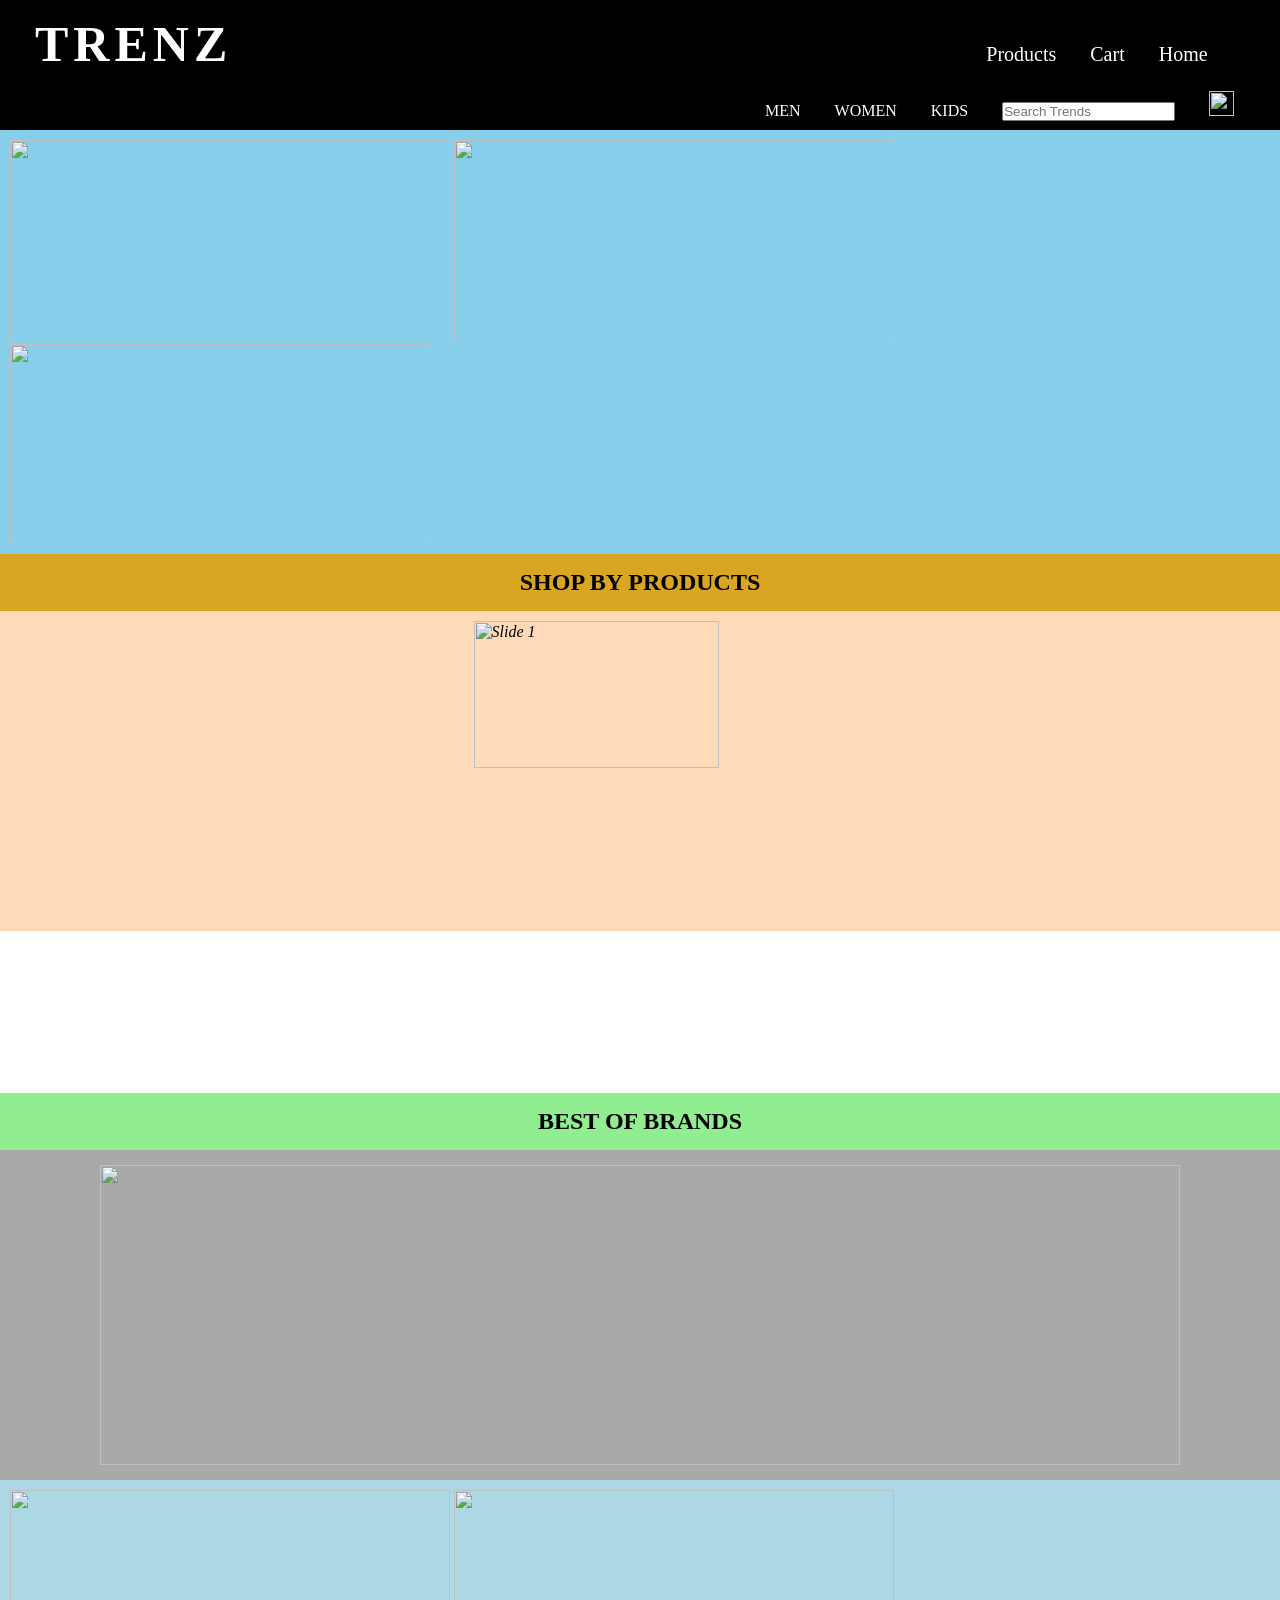
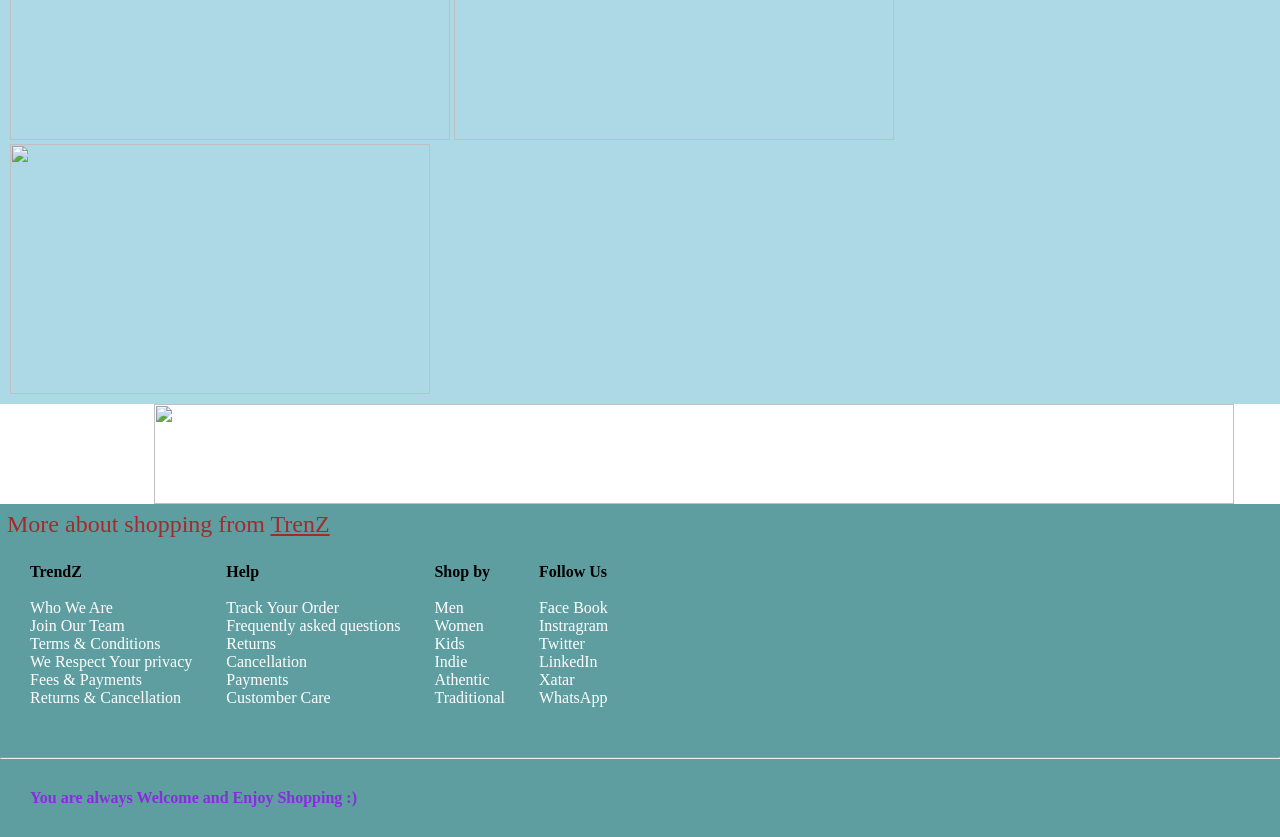
==== Landing_page.html @ 73bbf175 "Add files via upload" ====
<!DOCTYPE >
<html>
<head>
    <title>Trenz | Online Shopping Clothes</title>
    <link rel="stylesheet" type="text/css" href="Landing_page.css">
    <link rel="icon" type="icons" href="icons/logo.jpeg">

</head>
<body>
    <div class="header">
        
        <nav>
            <h1 style="font-size:50px;letter-spacing: 5px";>TRENZ</h1>
            <ul name="top1">
            <li style="font-size: 20px;">Products</li>
            <li style="font-size: 20px;">Cart</li>
            <li style="font-size: 20px;">Home</li>
            </ul><br>
            <ul id="top2" >
                <br>
                <ul id="top3">
                <li>MEN</li>
                <li >WOMEN</li>
                <li >KIDS</li>
                <li><input type="searchbar" placeholder="Search Trends" height="20px;" ></li>
                <li><img src="icons/favourite.png" width="25px"></li>
            </ul>
            </ul>
        </nav>
    </div>

    <div class="frame">

        <img src="img/Top1.png"  style="width: 440px; height:200px;" href="https://www.ajio.com/s/min-30-percent-off-4707-52081">
        <img src="img/Top2.png"  style="width: 440px; height:200px;" href="https://www.ajio.com/s/starting-at-rs-199-4707-52082">
        <img src="img/Top3.png"  style="width: 420px; height:200px;" href="https://www.ajio.com/s/starting-at-rs-399-4795-80061">
         
    </div>
    <h2>SHOP BY PRODUCTS</h2>
    <address id="bodylb">
    <div class="slideshow-container" >
        <div class="slide fade">
          <img src="img/bodyimg1.png" alt="Slide 1">
        </div>
        <div class="slide fade">
          <img src="img/bodyimg2.png" alt="Slide 2">
        </div>
        <div class="slide fade">
          <img src="img/bodyimg3.png" alt="Slide 3">
        </div>
        <div class="slide fade">
            <img src="img/bodyimg4.png" alt="Slide 4">
          </div>
          <div class="slide fade">
            <img src="img/bodyimg5.png" alt="Slide 5">
          </div>
      </div>
      <script src="script.js"></script>
      </address>
      <br><br><br><br><br><br><br><br><br>
      <h2 class="hea2">BEST OF BRANDS</h2>
      <center >
      <img src="img/limg.png" width="1080px" height="300px" class="lg" >
      </center> 
      <div class="frame2">

        <img src="img/brand1.png"  style="width: 440px; height:250px;" href="https://www.ajio.com/s/min-30-percent-off-4707-52081">
        <img src="img/brand2.png"  style="width: 440px; height:250px;" href="https://www.ajio.com/s/starting-at-rs-199-4707-52082">
        <img src="img/brand3.png"  style="width: 420px; height:250px;" href="https://www.ajio.com/s/starting-at-rs-399-4795-80061">
         
    </div>
   
    <img src="img/downassu.png" width="1080px" height="100px" id="down">
      
    <dl>
        <dt style="font-size:150%">More about shopping from <u >TrenZ</u></dt><br>
       
        <dd>
            
            <h4 style="color: black;">TrendZ</h4><br>
           <ol type="square">
            <li>Who We Are</li><br>
            <li>Join Our Team</li><br>
            <li>Terms & Conditions</li><br>
            <li>We Respect Your privacy</li><br>
            <li>Fees & Payments</li><br>
            <li>Returns & Cancellation</li>
           </ol>
        </dd>
        <dd>
            <h4 style="color: black;">Help</h4><br>
           <ol type="square">
            <li>Track Your Order</li><br>
            <li>Frequently asked questions</li><br>
            <li>Returns</li><br>
            <li>Cancellation</li><br>
            <li>Payments</li><br>
            <li>Customber Care</li>
           </ol>
        </dd>
        <dd>
            <h4 style="color: black;">Shop by</h4><br>
           <ol type="square">
            <li>Men</li><br>
            <li>Women</li><br>
            <li>Kids</li><br>
            <li>Indie</li><br>
            <li>Athentic</li><br>
            <li>Traditional</li>
           </ol>
        </dd>
        <dd>
            <h4 style="color: black;">Follow Us</h4><br>
           <ol type="square">
            <li>Face Book</li><br>
            <li>Instragram</li><br>
            <li>Twitter</li><br>
            <li>LinkedIn</li><br>
            <li>Xatar</li><br>
            <li>WhatsApp</li>
           </ol>
        </dd>

<hr style="border-radius: 10px;">

<h4 id="last">You are always Welcome and Enjoy Shopping :)</h4>
 
    </dl>
      
</body>

</html>
---- Landing_page.css ----
*{
    margin:0px;
    padding: 0px;
}

nav{
    background-color: black;
    color: white;
    padding:15px;
    height: 100px;
}

li,h1,ul{
    display: inline;
}
h1{
    padding-left: 20px;
}

ul{
    margin-left:60%;
    word-spacing: 30px;
}

#top2{
    word-spacing: 50px;
   
}  
#top3{
    margin-left: 60%;
}

li:hover{
    color:greenyellow;
    cursor: pointer;
}

h1:hover{
    color:red;
  
    cursor:pointer;
}

.frame{
    padding:10px;
    background-color: skyblue;
    cursor: pointer;
}
.frame2{
    padding:10px;
    background-color:lightblue;
    cursor: pointer;
}

h2{
    text-align:center;
    padding:15px;
    background-color:goldenrod;
    color:black;

}

.slideshow-container {
    width: 500px; 
    height:300px;
    padding:10px;
    padding-left: 37%;
   
    
  }
  
  .slide {
    display: none;
  }
  
  .slide img {
    width: 70%;
    height: auto;
  }
  
  .fade {
    animation: fade 1.5s ease-out;
  }
  
  @keyframes fade {
    from {opacity: .4}
    to {opacity: 1}
  }

  .lg{
    padding:15px;
  }
  center{
    background-color:darkgray;
    
  }
  
#bodylb{
    background-color: peachpuff;
   
}
.hea2{
    background-color: lightgreen;
}

#down{
    padding-left: 12%;
}

dt{
    padding:7px;
    color:brown;
    text-size-adjust: 20px;
    
}
dl{
    background-color:cadetblue;
    color:white;
}
ol{
    padding-left: 30px;
    padding-bottom: 50px;
}
h4{
    padding-left: 30px;
  
}
#last{
    padding: 30px;
    color:blueviolet;
}

dd,ol{
    display: inline-block;
}

dd{
   border-spacing: 20px;
}
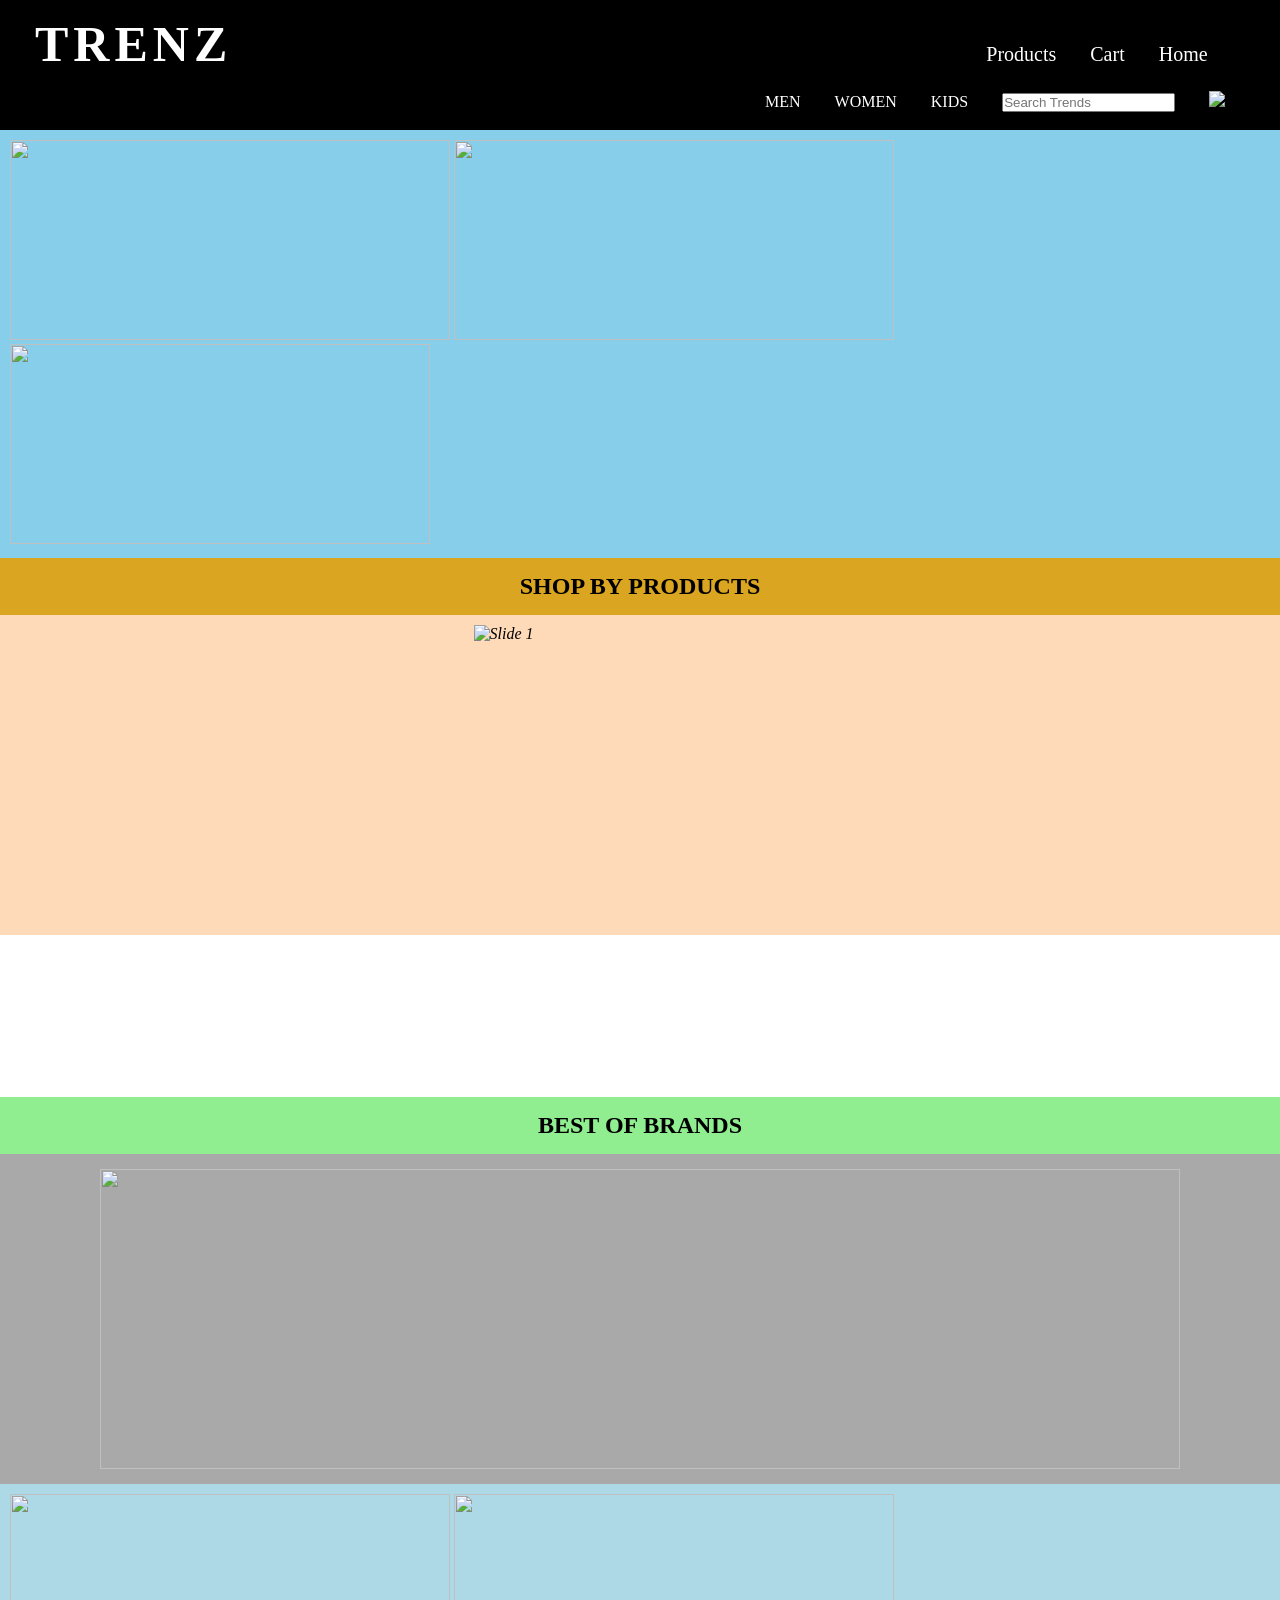
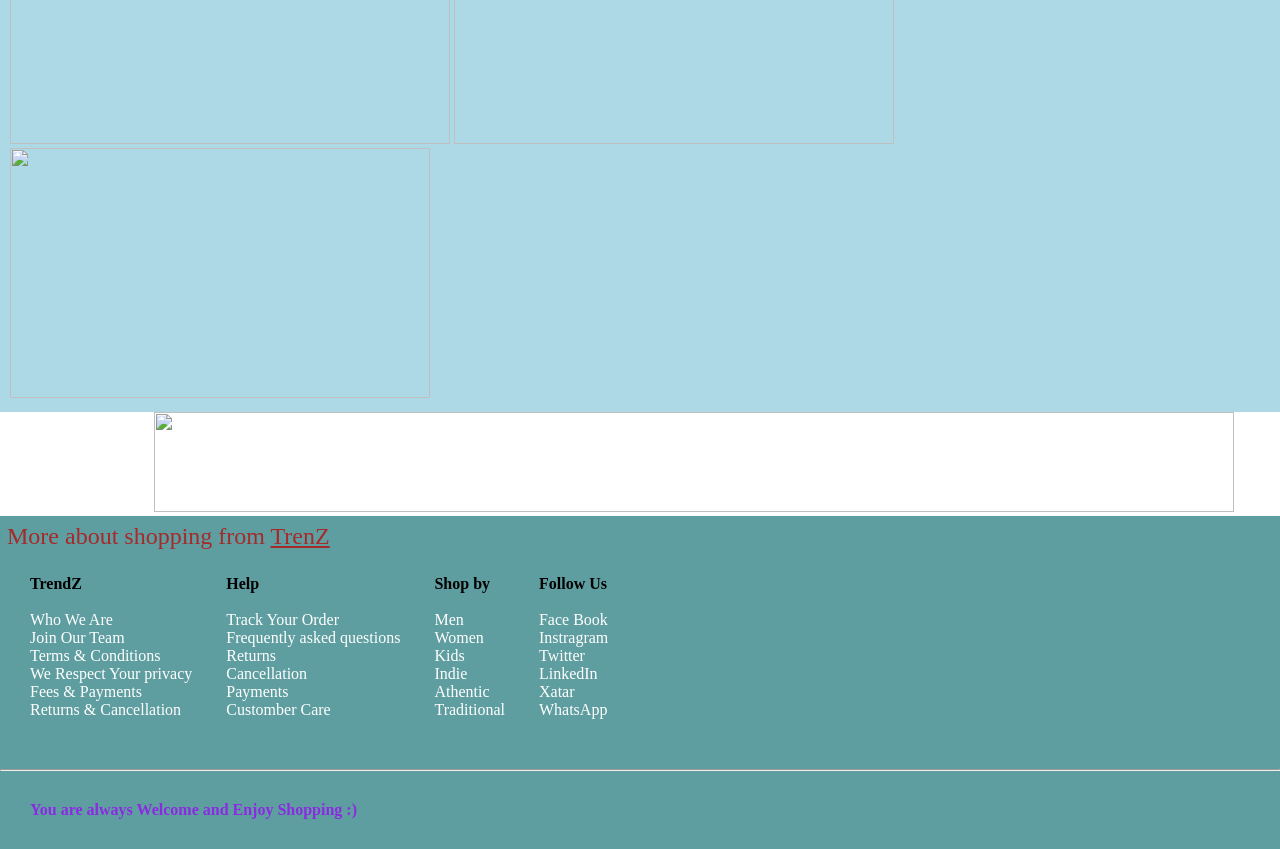
==== commit 4176abcc: "new up[dated" ====
--- a/Landing_page.html
+++ b/Landing_page.html
@@ -1,4 +1,4 @@
-<!DOCTYPE >
+<!DOCTYPE html>
 <html>
 <head>
     <title>Trenz | Online Shopping Clothes</title>
